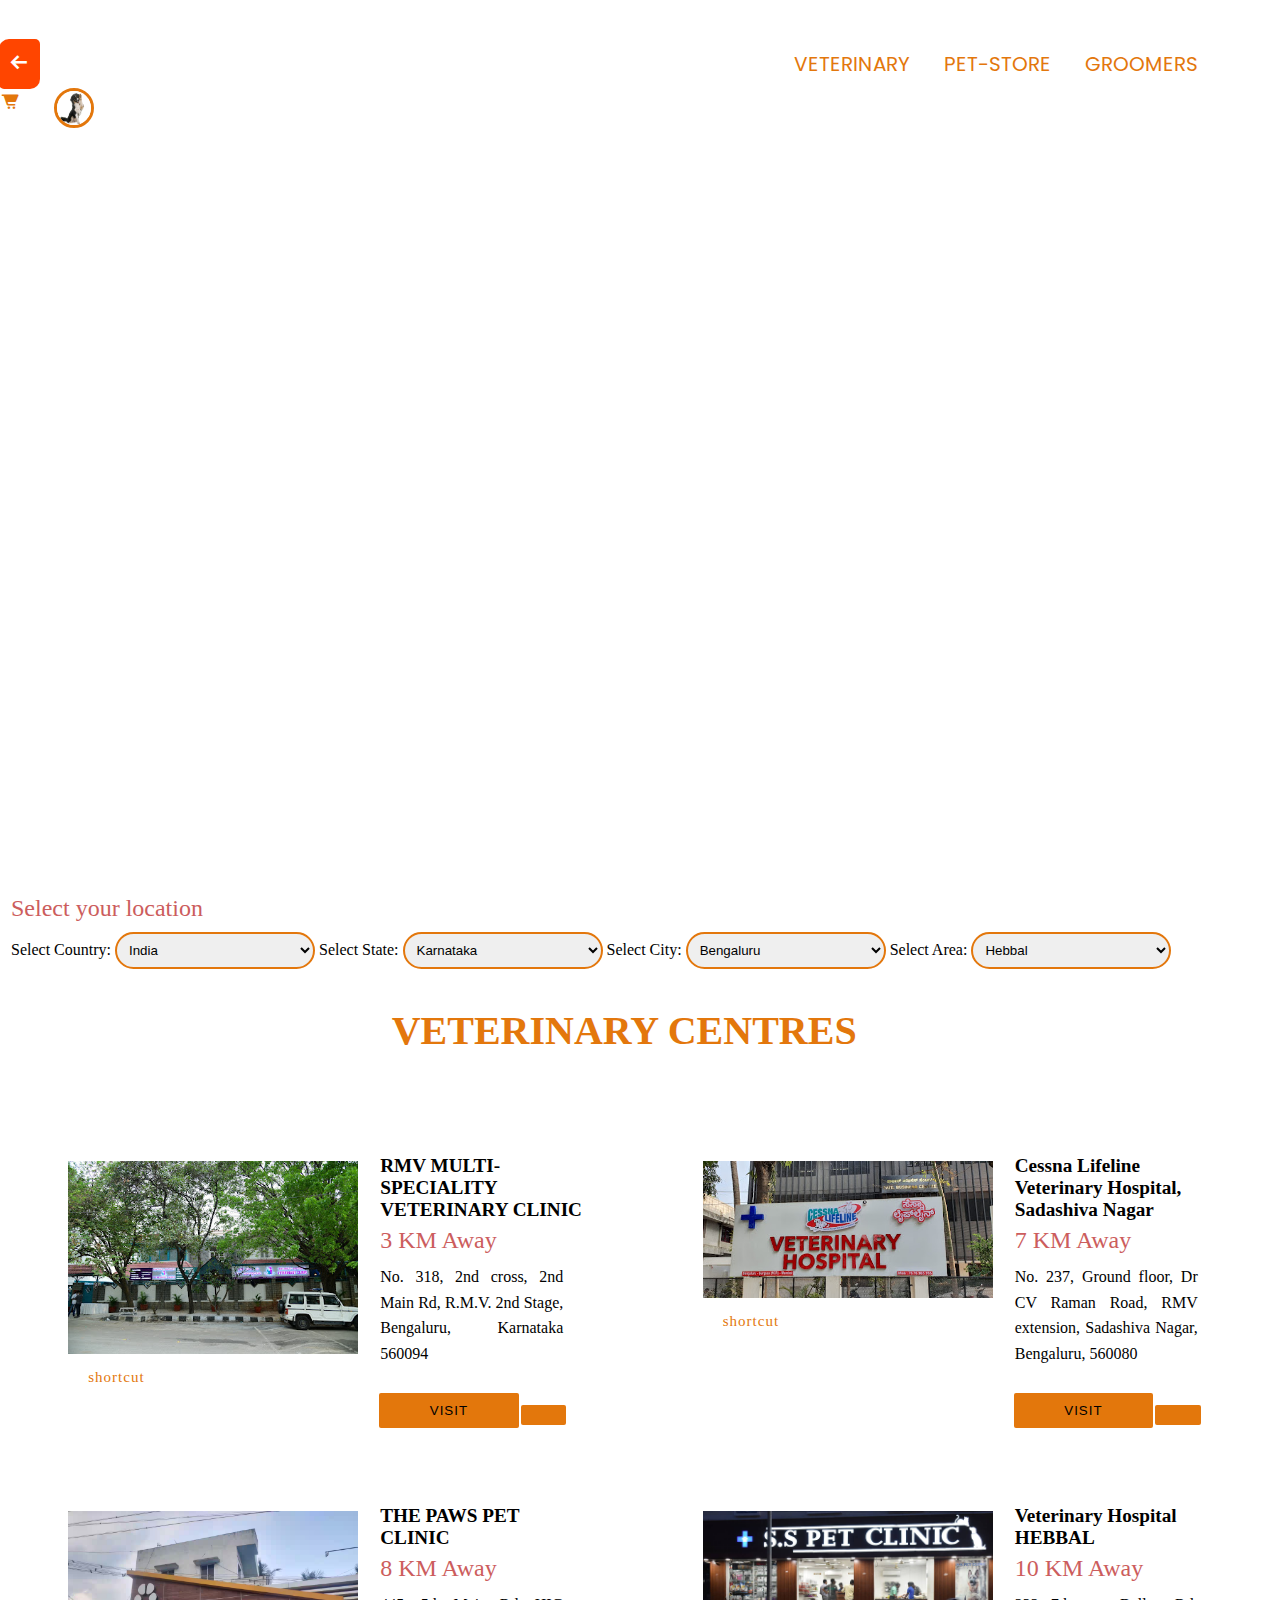
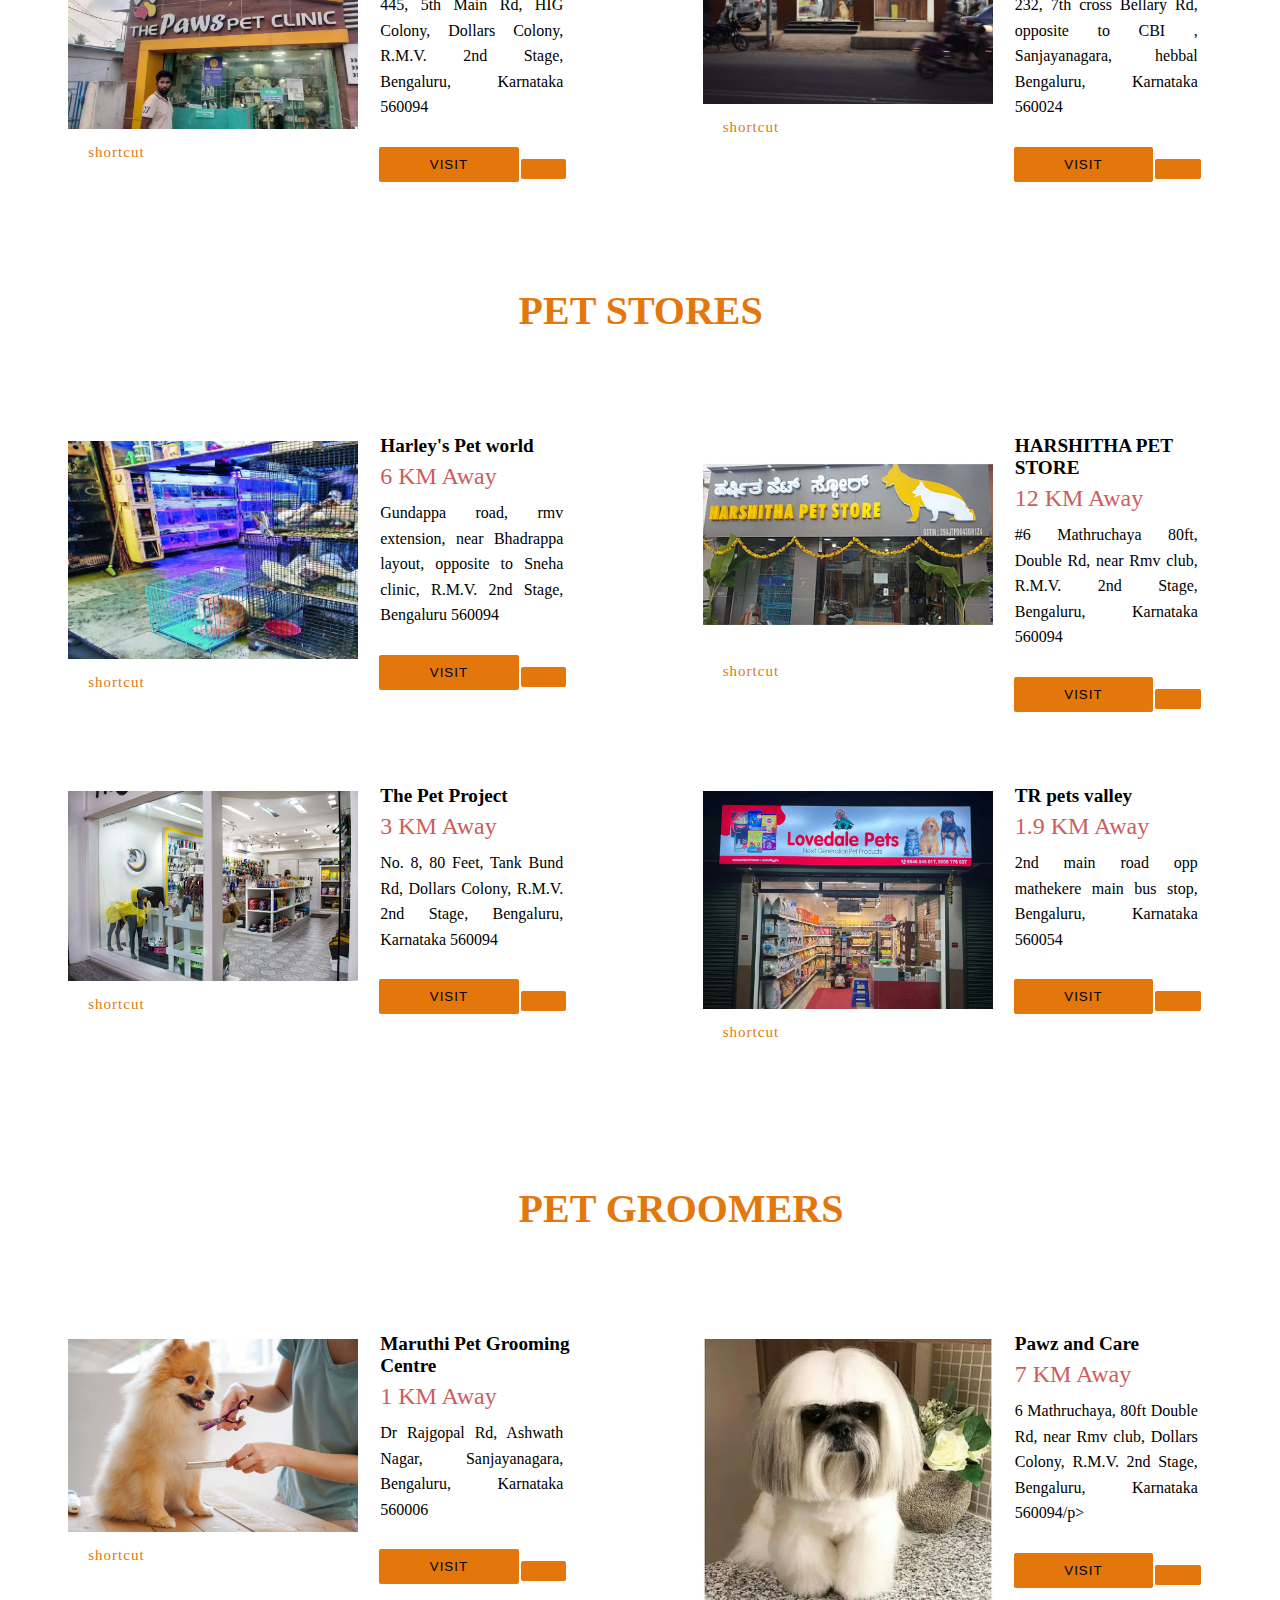
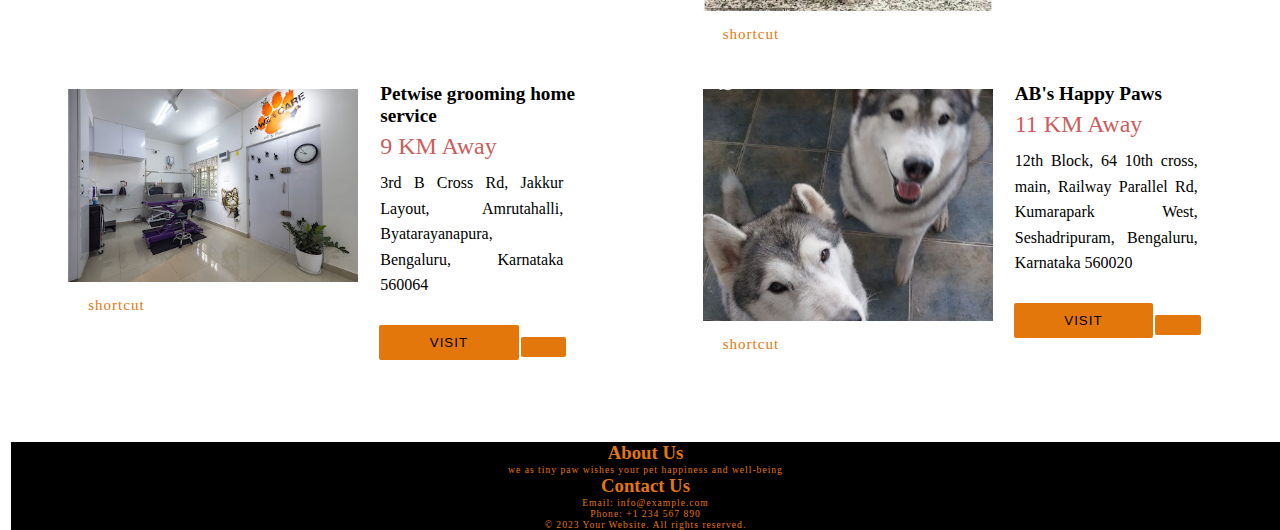
==== index.html @ 1876ad25 "Add files via upload" ====
<!DOCTYPE html>
<html lang="en">

<head>
    <meta charset="UTF-8">
    <meta name="viewport" content="width=device-width, initial-scale=1.0">
    <link href='https://unpkg.com/boxicons@2.1.4/css/boxicons.min.css' rel='stylesheet'>
    <link rel="stylesheet" href="https://cdnjs.cloudflare.com/ajax/libs/font-awesome/6.4.0/css/all.min.css"
        integrity="sha512-iecdLmaskl7CVkqkXNQ/ZH/XLlvWZOJyj7Yy7tcenmpD1ypASozpmT/E0iPtmFIB46ZmdtAc9eNBvH0H/ZpiBw=="
        crossorigin="anonymous" referrerpolicy="no-referrer" />
    <link rel="stylesheet" href="ser.css">
    <title>LOCAL SERVICES</title>
</head>

<body>
    <header class="header">
        <nav>
            <button class="return"><a href="home.html"><i class='bx bx-arrow-back'></i></a></button>
            <a href="#vet">VETERINARY</a>
            <a href="#store">PET-STORE</a>
            <a href="#gro">GROOMERS</a>
            <a href="#"><i class='bx bxs-cart-alt'></i></a>
            <div class="user-circle" onclick="toggleDropdown()">
                <img src="paw.jpg" alt="User Image">
                <div class="dropdown-content" id="dropdownContent">
                    <a href="sigin.html">Sign In</a>
                    <!link this to signin form>
                        <a href="#">Logout</a>
                        <a href="index.html">BACK</a>
                </div>
            </div>

        </nav>
    </header>
    <div class="background">
        <div class="background2">
            <img class="i1" src="bottom_wave.png" alt="">
        </div>
    </div>
    <div class="section1">
        <div class="loc">
            <h2>Select your location</h2>
            <label for="country">Select Country:</label>
            <select id="country" onchange="populateStates()">
                <option value="India">India</option>
            </select>

            <label for="state">Select State:</label>
            <select id="state" onchange="populateCities()">
                <option value="Karnataka">Karnataka</option>
                <option value="OtherState">Other State</option>
            </select>

            <label for="city">Select City:</label>
            <select id="city" onchange="populateAreas()">
                <option value="Bengaluru">Bengaluru</option>
                <option value="Mysuru">Mysuru</option>
            </select>

            <label for="area">Select Area:</label>
            <select id="area">
                <option value="Hebbal">Hebbal</option>
                <option value="Mysuru">Mandimohola</option>
            </select>
        </div>
        <h1 id="vet" class="head">VETERINARY CENTRES</h1>
        <div class="vet-info">
            <div class="container">
                <div class="images">
                    <img class="inpic" src="service1.jpg" />
                    <p class="pick">shortcut</p>
                    <div class="sizes">
                        <div class="size"><i class="fa-solid fa-phone"></i></div>
                        <div class="size"><i class="fa-solid fa-location-dot"></i></div>
                        <div class="size"><i class="fa-solid fa-envelope"></i></div>
                    </div>
                    <div class="product">
                        <h1 class="ma">RMV MULTI-SPECIALITY VETERINARY CLINIC</h1>
                        <h2 class="ma1">3 KM Away</h2>
                        <p class="desc">No. 318, 2nd cross, 2nd Main Rd, R.M.V. 2nd Stage, Bengaluru, Karnataka 560094
                        </p>
                        <p class="star"><i class="fa-solid fa-star"></i><i class="fa-solid fa-star"></i><i
                                class="fa-solid fa-star"></i><i class="fa-solid fa-star"></i><i
                                class="fa-solid fa-star-half-stroke"></i></p>
                        <div class="buttons">
                            <button class="add">Visit</button>
                            <button class="like"><span><i class="fa-solid fa-heart"></i></span></button>
                        </div>
                    </div>
                </div>
            </div>
            <br>

            <div class="container">
                <div class="images">
                    <img class="inpic" src="service 2.jpg" />
                    <p class="pick">shortcut</p>
                    <div class="sizes">
                        <div class="size"><i class="fa-solid fa-phone"></i></div>
                        <div class="size"><i class="fa-solid fa-location-dot"></i></div>
                        <div class="size"><i class="fa-solid fa-envelope"></i></div>
                    </div>
                    <div class="product">
                        <h1 class="ma">Cessna Lifeline Veterinary Hospital, Sadashiva Nagar</h1>
                        <h2 class="ma1">7 KM Away</h2>
                        <p class="desc">No. 237, Ground floor, Dr CV Raman Road, RMV extension, Sadashiva Nagar,
                            Bengaluru, 560080</p>
                        <p class="star"><i class="fa-solid fa-star"></i><i class="fa-solid fa-star"></i><i
                                class="fa-solid fa-star"></i><i class="fa-solid fa-star"></i><i
                                class="fa-regular fa-star"></i></p>
                        <div class="buttons">
                            <button class="add">Visit</button>
                            <button class="like"><span><i class="fa-solid fa-heart"></i></span></button>
                        </div>
                    </div>
                </div>
            </div>
            <br>
            <div class="container">
                <div class="images">
                    <img class="inpic" src="service3.avif" />
                    <p class="pick">shortcut</p>
                    <div class="sizes">
                        <div class="size"><i class="fa-solid fa-phone"></i></div>
                        <div class="size"><i class="fa-solid fa-location-dot"></i></div>
                        <div class="size"><i class="fa-solid fa-envelope"></i></div>
                    </div>
                    <div class="product">
                        <h1 class="ma">THE PAWS PET CLINIC</h1>
                        <h2 class="ma1">8 KM Away</h2>
                        <p class="desc">445, 5th Main Rd, HIG Colony, Dollars Colony, R.M.V. 2nd Stage, Bengaluru,
                            Karnataka 560094
                        </p>
                        <p class="star"><i class="fa-solid fa-star"></i><i class="fa-solid fa-star"></i><i
                                class="fa-solid fa-star"></i><i class="fa-solid fa-star"></i><i
                                class="fa-regular fa-star"></i></p>
                        <div class="buttons">
                            <button class="add">Visit</button>
                            <button class="like"><span><i class="fa-solid fa-heart"></i></span></button>
                        </div>
                    </div>
                </div>
            </div>
            <br>
            <div class="container">
                <div class="images">
                    <img class="inpic" src="service4.jpg" />
                    <p class="pick">shortcut</p>
                    <div class="sizes">
                        <div class="size"><i class="fa-solid fa-phone"></i></div>
                        <div class="size"><i class="fa-solid fa-location-dot"></i></div>
                        <div class="size"><i class="fa-solid fa-envelope"></i></div>
                    </div>
                    <div class="product">
                        <h1 class="ma">Veterinary Hospital HEBBAL</h1>
                        <h2 class="ma1">10 KM Away</h2>
                        <p class="desc">232, 7th cross Bellary Rd, opposite to CBI , Sanjayanagara, hebbal Bengaluru,
                            Karnataka 560024
                        </p>
                        <p class="star"><i class="fa-solid fa-star"></i><i class="fa-solid fa-star"></i><i
                                class="fa-solid fa-star"></i><i class="fa-solid fa-star"></i><i
                                class="fa-regular fa-star"></i></p>
                        <div class="buttons">
                            <button class="add">Visit</button>
                            <button class="like"><span><i class="fa-solid fa-heart"></i></span></button>
                        </div>
                    </div>
                </div>
            </div>
        </div>

        <h1 id="store" class="head">PET STORES</h1>
        <div class="vet-info">
            <div class="container">
                <div class="images">
                    <img class="inpic" src="store1.webp" />
                    <p class="pick">shortcut</p>
                    <div class="sizes">
                        <div class="size"><i class="fa-solid fa-phone"></i></div>
                        <div class="size"><i class="fa-solid fa-location-dot"></i></div>
                        <div class="size"><i class="fa-solid fa-envelope"></i></div>
                    </div>
                    <div class="product">
                        <h1 class="ma">Harley's Pet world</h1>
                        <h2 class="ma1">6 KM Away</h2>
                        <p class="desc">Gundappa road, rmv extension, near Bhadrappa layout, opposite to Sneha clinic,
                            R.M.V. 2nd Stage, Bengaluru 560094
                        </p>
                        <p class="star"><i class="fa-solid fa-star"></i><i class="fa-solid fa-star"></i><i
                                class="fa-solid fa-star"></i><i class="fa-solid fa-star"></i><i
                                class="fa-solid fa-star-half-stroke"></i></p>
                        <div class="buttons">
                            <button class="add">Visit</button>
                            <button class="like"><span><i class="fa-solid fa-heart"></i></span></button>
                        </div>
                    </div>
                </div>
            </div>
            <br>

            <div class="container">
                <div class="images">
                    <img class="inpic" src="store2.jpeg" />
                    <p class="pick">shortcut</p>
                    <div class="sizes">
                        <div class="size"><i class="fa-solid fa-phone"></i></div>
                        <div class="size"><i class="fa-solid fa-location-dot"></i></div>
                        <div class="size"><i class="fa-solid fa-envelope"></i></div>
                    </div>
                    <div class="product">
                        <h1 class="ma">HARSHITHA PET STORE</h1>
                        <h2 class="ma1">12 KM Away</h2>
                        <p class="desc">#6 Mathruchaya 80ft, Double Rd, near Rmv club, R.M.V. 2nd Stage, Bengaluru,
                            Karnataka 560094</p>
                        <p class="star"><i class="fa-solid fa-star"></i><i class="fa-solid fa-star"></i><i
                                class="fa-solid fa-star"></i><i class="fa-solid fa-star"></i><i
                                class="fa-regular fa-star"></i></p>
                        <div class="buttons">
                            <button class="add">Visit</button>
                            <button class="like"><span><i class="fa-solid fa-heart"></i></span></button>
                        </div>
                    </div>
                </div>
            </div>
            <br>
            <div class="container">
                <div class="images">
                    <img class="inpic" src="store3.jpg" />
                    <p class="pick">shortcut</p>
                    <div class="sizes">
                        <div class="size"><i class="fa-solid fa-phone"></i></div>
                        <div class="size"><i class="fa-solid fa-location-dot"></i></div>
                        <div class="size"><i class="fa-solid fa-envelope"></i></div>
                    </div>
                    <div class="product">
                        <h1 class="ma">The Pet Project</h1>
                        <h2 class="ma1">3 KM Away</h2>
                        <p class="desc">No. 8, 80 Feet, Tank Bund Rd, Dollars Colony, R.M.V. 2nd Stage, Bengaluru,
                            Karnataka 560094
                        </p>
                        <p class="star"><i class="fa-solid fa-star"></i><i class="fa-solid fa-star"></i><i
                                class="fa-solid fa-star"></i><i class="fa-solid fa-star"></i><i
                                class="fa-regular fa-star"></i></p>
                        <div class="buttons">
                            <button class="add">Visit</button>
                            <button class="like"><span><i class="fa-solid fa-heart"></i></span></button>
                        </div>
                    </div>
                </div>
            </div>
            <br>
            <div class="container">
                <div class="images">
                    <img class="inpic" src="store4.webp" />
                    <p class="pick">shortcut</p>
                    <div class="sizes">
                        <div class="size"><i class="fa-solid fa-phone"></i></div>
                        <div class="size"><i class="fa-solid fa-location-dot"></i></div>
                        <div class="size"><i class="fa-solid fa-envelope"></i></div>
                    </div>
                    <div class="product">
                        <h1 class="ma">TR pets valley</h1>
                        <h2 class="ma1">1.9 KM Away</h2>
                        <p class="desc">2nd main road opp mathekere main bus stop, Bengaluru, Karnataka 560054
                        </p>
                        <p class="star"><i class="fa-solid fa-star"></i><i class="fa-solid fa-star"></i><i
                                class="fa-solid fa-star"></i><i class="fa-solid fa-star"></i><i
                                class="fa-regular fa-star"></i></p>
                        <div class="buttons">
                            <button class="add">Visit</button>
                            <button class="like"><span><i class="fa-solid fa-heart"></i></span></button>
                        </div>
                    </div>
                </div>
            </div>
        </div>
        <br>

        <h1 id="gro" class="head">PET GROOMERS</h1>
        <div class="vet-info">
            <div class="container">
                <div class="images">
                    <img class="inpic" src="gr1.jpg" />
                    <p class="pick">shortcut</p>
                    <div class="sizes">
                        <div class="size"><i class="fa-solid fa-phone"></i></div>
                        <div class="size"><i class="fa-solid fa-location-dot"></i></div>
                        <div class="size"><i class="fa-solid fa-envelope"></i></div>
                    </div>
                    <div class="product">
                        <h1 class="ma">Maruthi Pet Grooming Centre</h1>
                        <h2 class="ma1">1 KM Away</h2>
                        <p class="desc">Dr Rajgopal Rd, Ashwath Nagar, Sanjayanagara, Bengaluru, Karnataka 560006
                        </p>
                        <p class="star"><i class="fa-solid fa-star"></i><i class="fa-solid fa-star"></i><i
                                class="fa-solid fa-star"></i><i class="fa-solid fa-star"></i><i
                                class="fa-solid fa-star-half-stroke"></i></p>
                        <div class="buttons">
                            <button class="add">Visit</button>
                            <button class="like"><span><i class="fa-solid fa-heart"></i></span></button>
                        </div>
                    </div>
                </div>
            </div>
            <br>

            <div class="container">
                <div class="images">
                    <img class="inpic" src="g2.jpg" />
                    <p class="pick">shortcut</p>
                    <div class="sizes">
                        <div class="size"><i class="fa-solid fa-phone"></i></div>
                        <div class="size"><i class="fa-solid fa-location-dot"></i></div>
                        <div class="size"><i class="fa-solid fa-envelope"></i></div>
                    </div>
                    <div class="product">
                        <h1 class="ma">Pawz and Care</h1>
                        <h2 class="ma1">7 KM Away</h2>
                        <p class="desc">6 Mathruchaya, 80ft Double Rd, near Rmv club, Dollars Colony, R.M.V. 2nd Stage,
                            Bengaluru, Karnataka 560094/p>
                        <p class="star"><i class="fa-solid fa-star"></i><i class="fa-solid fa-star"></i><i
                                class="fa-solid fa-star"></i><i class="fa-solid fa-star"></i><i
                                class="fa-regular fa-star"></i></p>
                        <div class="buttons">
                            <button class="add">Visit</button>
                            <button class="like"><span><i class="fa-solid fa-heart"></i></span></button>
                        </div>
                    </div>
                </div>
            </div>
            <br>
            <div class="container">
                <div class="images">
                    <img class="inpic" src="gr3.jpg" />
                    <p class="pick">shortcut</p>
                    <div class="sizes">
                        <div class="size"><i class="fa-solid fa-phone"></i></div>
                        <div class="size"><i class="fa-solid fa-location-dot"></i></div>
                        <div class="size"><i class="fa-solid fa-envelope"></i></div>
                    </div>
                    <div class="product">
                        <h1 class="ma">Petwise grooming home service</h1>
                        <h2 class="ma1">9 KM Away</h2>
                        <p class="desc">3rd B Cross Rd, Jakkur Layout, Amrutahalli, Byatarayanapura, Bengaluru,
                            Karnataka 560064
                        </p>
                        <p class="star"><i class="fa-solid fa-star"></i><i class="fa-solid fa-star"></i><i
                                class="fa-solid fa-star"></i><i class="fa-solid fa-star"></i><i
                                class="fa-regular fa-star"></i></p>
                        <div class="buttons">
                            <button class="add">Visit</button>
                            <button class="like"><span><i class="fa-solid fa-heart"></i></span></button>
                        </div>
                    </div>
                </div>
            </div>
            <br>
            <div class="container">
                <div class="images">
                    <img class="inpic" src="gr4.jpg" />
                    <p class="pick">shortcut</p>
                    <div class="sizes">
                        <div class="size"><i class="fa-solid fa-phone"></i></div>
                        <div class="size"><i class="fa-solid fa-location-dot"></i></div>
                        <div class="size"><i class="fa-solid fa-envelope"></i></div>
                    </div>
                    <div class="product">
                        <h1 class="ma">AB's Happy Paws</h1>
                        <h2 class="ma1">11 KM Away</h2>
                        <p class="desc">12th Block, 64 10th cross, main, Railway Parallel Rd, Kumarapark West,
                            Seshadripuram, Bengaluru, Karnataka 560020
                        </p>
                        <p class="star"><i class="fa-solid fa-star"></i><i class="fa-solid fa-star"></i><i
                                class="fa-solid fa-star"></i><i class="fa-solid fa-star"></i><i
                                class="fa-regular fa-star"></i></p>
                        <div class="buttons">
                            <button class="add">Visit</button>
                            <button class="like"><span><i class="fa-solid fa-heart"></i></span></button>
                        </div>
                    </div>
                </div>
            </div>
        </div>

        <footer>
            <div class="footer-content">
                <div class="footer-section about">
                    <h3>About Us</h3>
                    <p>we as tiny paw wishes your pet happiness and well-being</p>
                </div>
                <div class="footer-section contact">
                    <h3>Contact Us</h3>
                    <p>Email: info@example.com</p>
                    <p>Phone: +1 234 567 890</p>
                </div>
            </div>
            <div class="footer-bottom">
                <p>&copy; 2023 Your Website. All rights reserved.</p>
            </div>
            <button id="scrollToTopBtn" onclick="scrollToTop()">&#9650;</button>
        </footer>
        </footer>
        <script src="ser.js"></script>
</body>

</html>
---- ser.css ----
@import url("https://fonts.googleapis.com/css2?family=Exo+2:ital,wght@1,800&family=Poppins:ital,wght@0,300;0,400;0,500;1,200;1,300&display=swap");

@import url("https://fonts.googleapis.com/css2?family=Exo+2:ital,wght@1,800&family=Lilita+One&family=Poppins:ital,wght@0,300;0,400;0,500;1,200;1,300&display=swap");

@import url("https://fonts.googleapis.com/css2?family=Exo+2:ital,wght@1,800&family=Lilita+One&family=Poppins:ital,wght@0,300;0,400;0,500;1,200;1,300&family=Roboto+Slab:wght@100&display=swap");

* {
    box-sizing: border-box;
    margin: 0;
    padding: 0;
    scroll-behavior: smooth;
}

html {
    animation: fadeIn 3s;
}

@keyframes fadeIn {
    0% {
        opacity: 0;
    }

    100% {
        opacity: 1;
    }
}

.return {
    margin-right: 720px;
    background-color: orangered;
    font-size: 20px;
    border-radius: 10px 5px;
    border-color: transparent;
}

.return .bx-arrow-back {
    color: white;
    font-weight: bold;
}

.header {
    padding-top: 40px;
    justify-content: space-between;
    word-spacing: 30px;
    float: right;
    display: flex;
    padding-right: 30px;
    position: relative;
}

.header a {
    color: #e3770c;
    font-size: 20px;
    text-align: center;
    text-decoration: none;
    font-family: "Poppins", sans-serif;
}

.header a span {
    padding: 7px 10px;
}

.header a:hover {
    text-decoration: underline;
    cursor: pointer;
    color: black;
}

.background {
    background-image: url(charming-pampered-pets-play-side-by-side-looking-alert-generated-by-ai.jpg);
    background-repeat: no-repeat;
    background-size: cover;
    min-height: 100vh;
    align-items: center;
}

.background2 .i1 {
    position: absolute;
    bottom: 0;
    left: 0;
    width: 100%;
    height: 13rem;
}

.user-circle {
    display: inline;
    cursor: pointer;
    padding-right: 5px;
    vertical-align: top;
}

.user-circle img {
    width: 40px;
    height: 40px;
    border: 3px solid #e3770c;
    border-radius: 50%;
}

.dropdown-content {
    display: none;
    position: absolute;
    top: 60px;
    right: 0;
    background-color: #f7f6f4;
    min-width: 120px;
    box-shadow: 0px 8px 16px 0px rgba(0, 0, 0, 0.2);
    border-radius: 50px;
    z-index: 1;
    text-align: center;
    padding: 5px;
    color: white;
}

.dropdown-content a:nth-child(1) {
    word-spacing: normal;
    /* Adjust this value to reduce or increase space */
}

.dropdown-content a:nth-child(2) {
    word-spacing: normal;
    /* Adjust this value to reduce or increase space */
}


.dropdown-content a {
    display: block;
    padding: 15px;
    text-decoration: none;
    color: #e3770c;
}

.dropdown-content a:hover {
    color: black;
}

.logo {
    background-color: transparent;
    color: #e3770c;
    margin-left: 35px;
    padding: 6px;
    font-weight: 800;
    text-align: center;
    font-family: Poppins, sans-serif;
    white-space: nowrap;
}

.logo:hover {
    background-color: #f7f6f4;
}

#paw {
    padding-left: 20px;
}

#vet {
    font-size: 2.5em;
    font-weight: 700;
    color: #e3770c;
    align-items: center;
    white-space: nowrap;
    padding-bottom: 10px;
    padding-top: 28px;
    padding-left: 30%;

}

#store {
    font-size: 2.5em;
    font-weight: 700;
    color: #e3770c;
    align-items: center;
    white-space: nowrap;
    padding-bottom: 10px;
    padding-top: 28px;
    padding-left: 40%;
}

#gro {
    font-size: 2.5em;
    font-weight: 700;
    color: #e3770c;
    align-items: center;
    white-space: nowrap;
    padding-bottom: 10px;
    padding-top: 28px;
    padding-left: 40%;
}


h2 {
    font-weight: 400;
    padding-bottom: 10px;
}

.section1 {
    padding-left: 11px;
}

label {
    display: inline-block;
    margin-bottom: 5px;
    font-size: 200;

}

select {
    width: 200px;
    padding: 8px;
    margin-bottom: 15px;
    border-radius: 50px;
    border: 2px solid #e3770c;
}

.loc {
    justify-content: space-between;
}

.container {
    position: relative;
    margin: auto;
    overflow: hidden;
    width: 520px;
    height: 350px;
    background: white;
    box-shadow: 5px 5px 15px rgba(#e3770c, .5);
    border-radius: 10px;
}

p {
    font-size: 0.6em;
    color: #e3770c;
    letter-spacing: 1px;
}

h1 {
    font-size: 1.2em;
    color: black;
    margin-top: -5px;
}

h2 {
    color: rgb(204, 93, 93);
    margin-top: -5px;
}

.inpic {
    width: 290px;
    margin-top: 47px;
}

.slideshow-buttons {
    top: 70%;
    display: none;
}



.product {
    position: absolute;
    width: 40%;
    height: 100%;
    top: 10%;
    left: 60%;
}

.desc {
    text-transform: none;
    letter-spacing: 0;
    margin-bottom: 17px;
    color: black;
    font-size: 1em;
    line-height: 1.6em;
    margin-right: 25px;
    text-align: justify;
}

.star {
    padding-top: 1px;
    padding-bottom: 10px;
}

button {
    background: darken(white, 10%);
    padding: 10px;
    display: inline-block;
    outline: 0;
    border: 0;
    margin: -1px;
    border-radius: 2px;
    text-transform: uppercase;
    letter-spacing: 1px;
    color: black;
    background-color: #e3770c;
    cursor: pointer;

    &:hover {
        background: rgb(193, 42, 193);
        color: #f7f6f4;
        transition: all .4s ease-in-out;
    }
}

.add {
    width: 67%;
    background-color: #e3770c;
}

.like {
    width: 22%;
}

.sizes {
    display: grid;
    color: orangered;
    grid-template-columns: repeat(auto-fill, 30px);
    width: 60%;
    grid-gap: 4px;
    margin-left: 20px;
    margin-top: 5px;

    &:hover {
        cursor: pointer;
    }
}

.pick {
    margin-top: 11px;
    margin-bottom: 0;
    margin-left: 20px;
    ;
    font-size: 15px;
}

.size {
    padding: 9px;
    border: 3px solid rgba(255, 255, 255, 0.901);
    font-size: 1em;
    text-align: center;

    &:hover {
        color: black;
        transition: all .4s ease-in-out;
    }
}

.focus {
    background: #e3770c;
    color: white;
}

.vet-info {
    display: flex;
    flex-wrap: wrap;
    width: 100%;
    justify-content: center;
    align-items: center;
    margin: 50px 0;
}

.inpic:hover {
    transform: scale(1.08) !important;
}

footer {
    text-align: center;
    background-color: black;
    color: #e3770c;
    height: fit-content;
}

#scrollToTopBtn {
    display: none;
    position: fixed;
    bottom: 20px;
    right: 20px;
    background-color: #e3770c;
    color: white;
    border: none;
    border-radius: 50%;
    padding: 10px;
    cursor: pointer;
    font-size: 16px;
}

#scrollToTopBtn:hover {
    background-color: #d44;
}

.footer-content {
    height: fit-content;
}

.ma{
    padding-top: 3px;
    margin-top: 3px;
}
.ma1{
    padding-top: 3px;
    margin-top: 3px;
}
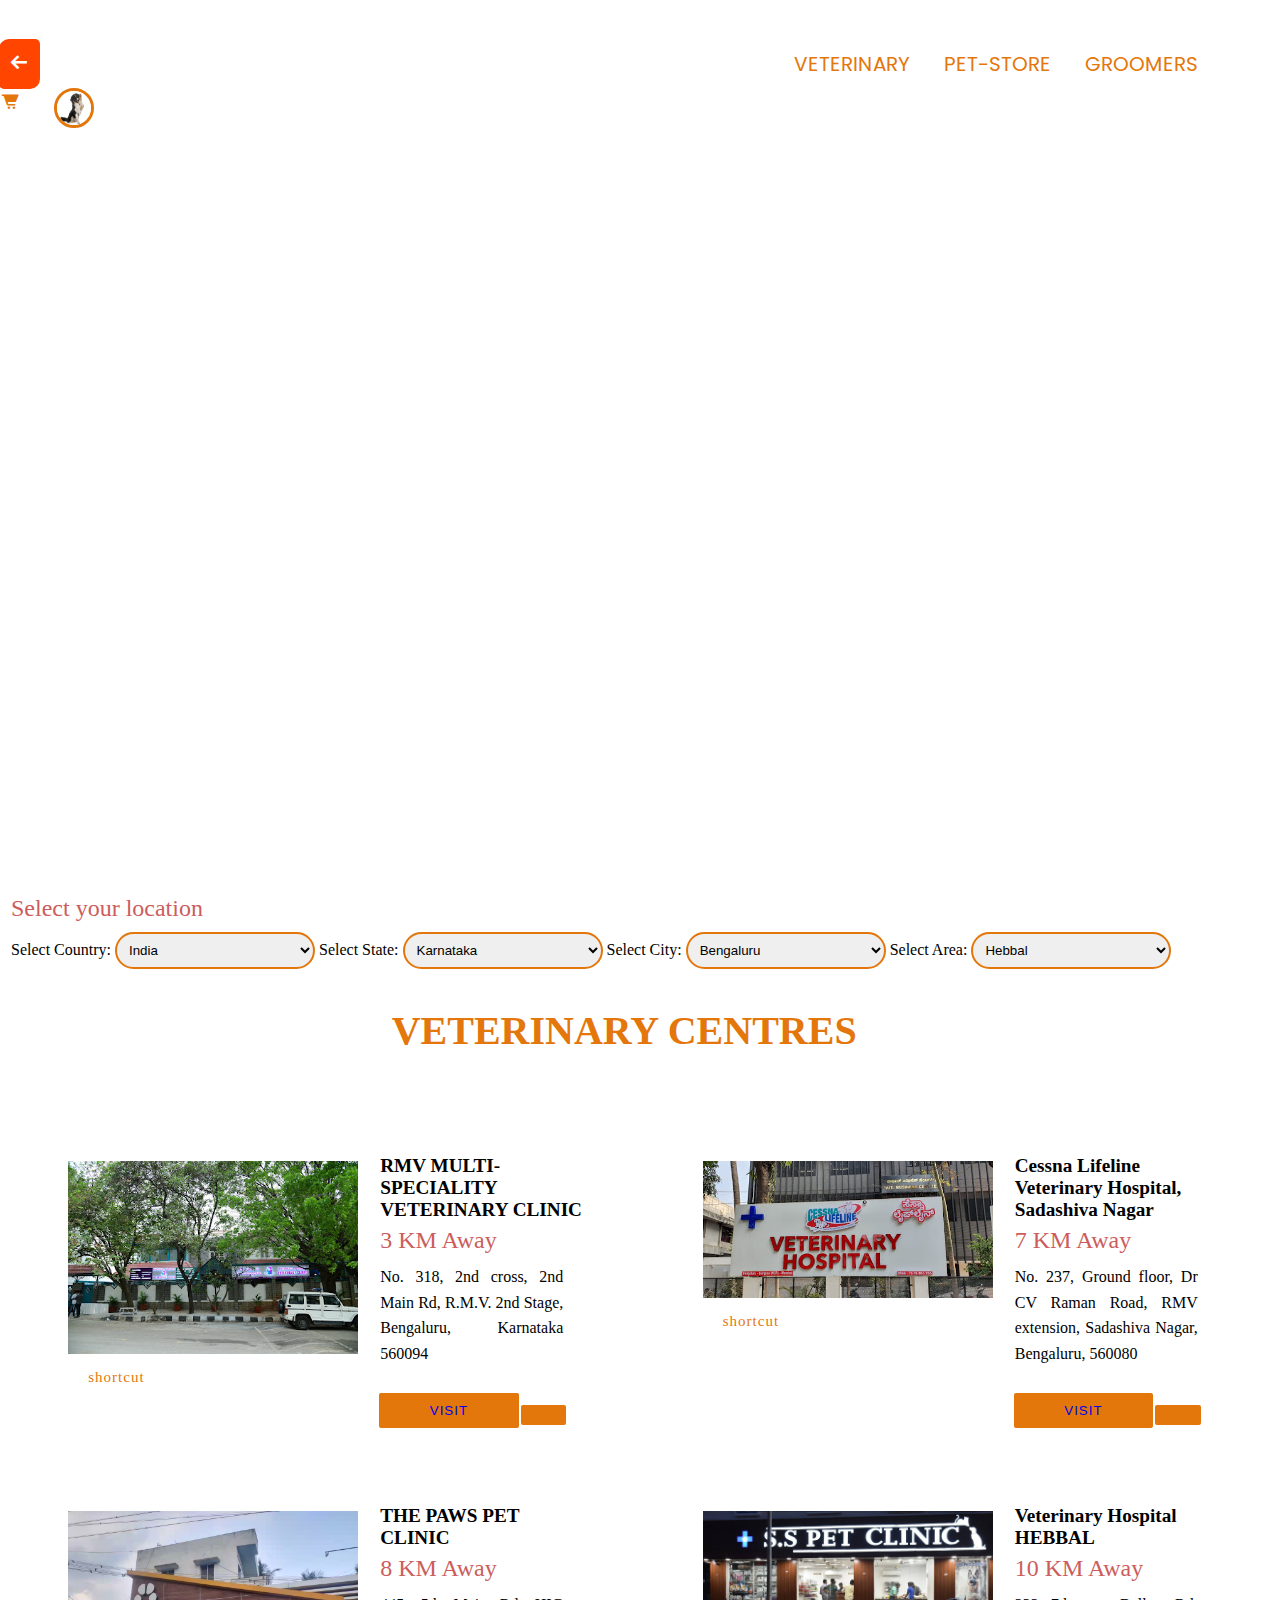
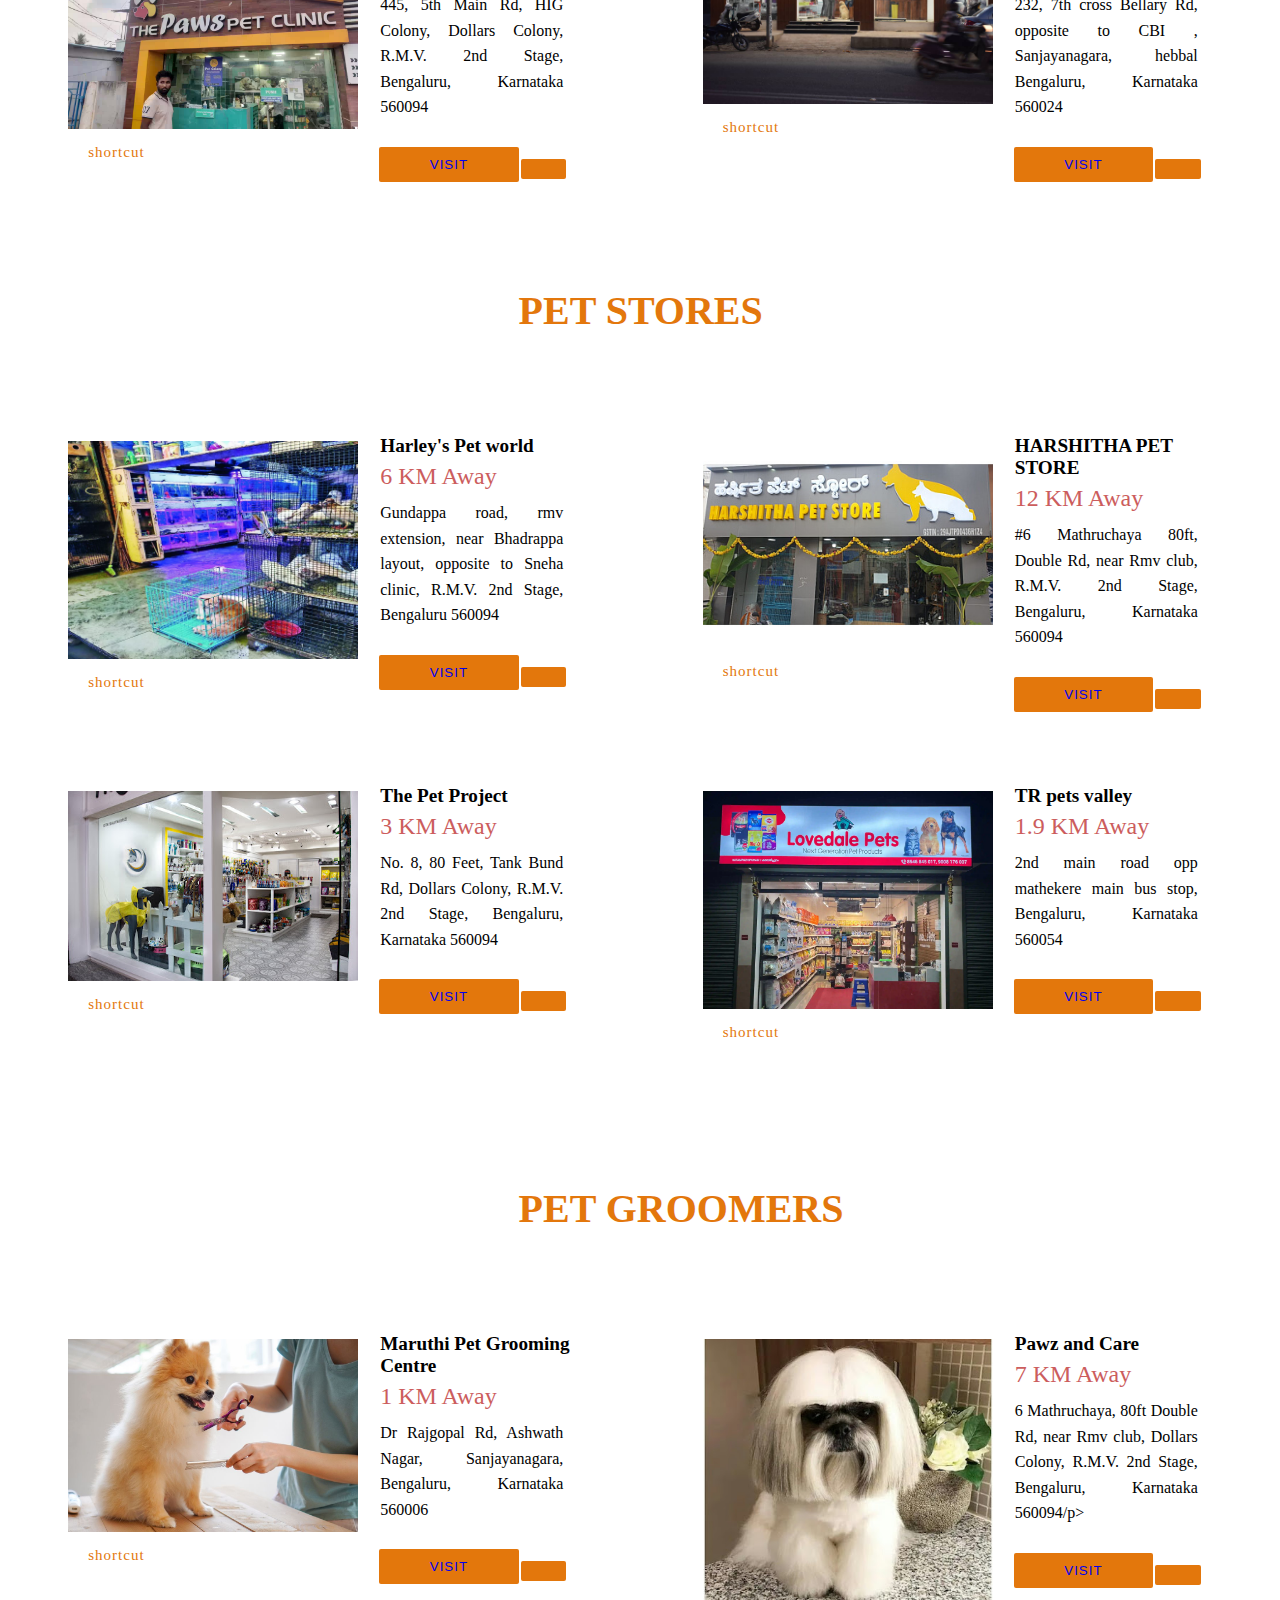
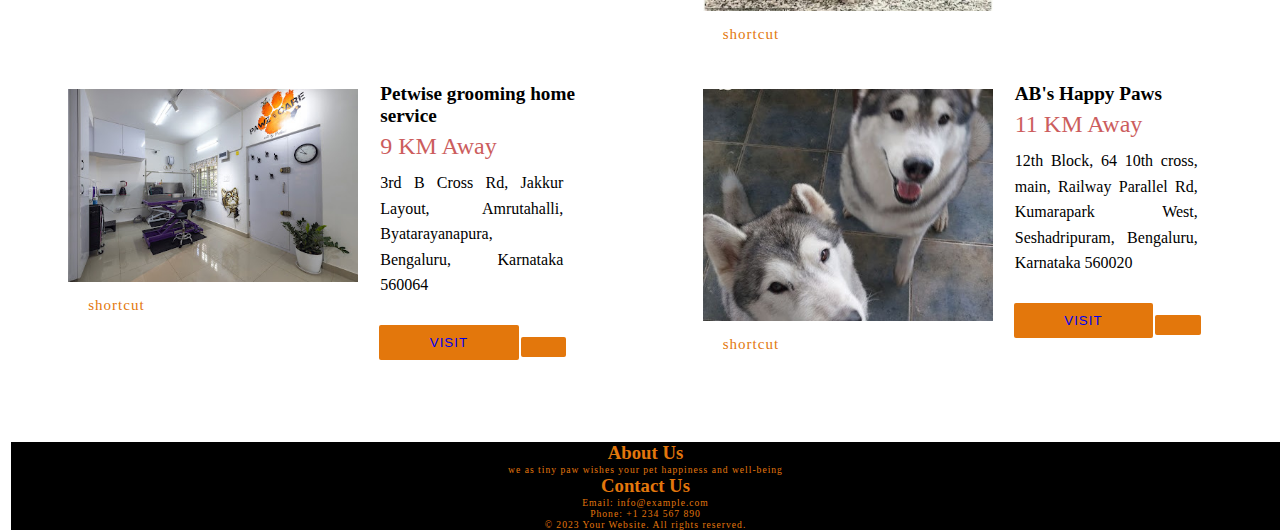
==== commit f0e5dd7e: "Update index.html" ====
--- a/index.html
+++ b/index.html
@@ -83,7 +83,7 @@
                                 class="fa-solid fa-star"></i><i class="fa-solid fa-star"></i><i
                                 class="fa-solid fa-star-half-stroke"></i></p>
                         <div class="buttons">
-                            <button class="add">Visit</button>
+                            <button class="add"><a href="visit.html" style="text-decoration: none;">Visit</a></button>
                             <button class="like"><span><i class="fa-solid fa-heart"></i></span></button>
                         </div>
                     </div>
@@ -109,7 +109,7 @@
                                 class="fa-solid fa-star"></i><i class="fa-solid fa-star"></i><i
                                 class="fa-regular fa-star"></i></p>
                         <div class="buttons">
-                            <button class="add">Visit</button>
+                            <button class="add"><a href="visit.html" style="text-decoration: none;">Visit</a></button>
                             <button class="like"><span><i class="fa-solid fa-heart"></i></span></button>
                         </div>
                     </div>
@@ -135,7 +135,7 @@
                                 class="fa-solid fa-star"></i><i class="fa-solid fa-star"></i><i
                                 class="fa-regular fa-star"></i></p>
                         <div class="buttons">
-                            <button class="add">Visit</button>
+                            <button class="add"><a href="visit.html" style="text-decoration: none;">Visit</a></button>
                             <button class="like"><span><i class="fa-solid fa-heart"></i></span></button>
                         </div>
                     </div>
@@ -161,7 +161,7 @@
                                 class="fa-solid fa-star"></i><i class="fa-solid fa-star"></i><i
                                 class="fa-regular fa-star"></i></p>
                         <div class="buttons">
-                            <button class="add">Visit</button>
+                            <button class="add"><a href="visit.html" style="text-decoration: none;">Visit</a></button>
                             <button class="like"><span><i class="fa-solid fa-heart"></i></span></button>
                         </div>
                     </div>
@@ -190,7 +190,7 @@
                                 class="fa-solid fa-star"></i><i class="fa-solid fa-star"></i><i
                                 class="fa-solid fa-star-half-stroke"></i></p>
                         <div class="buttons">
-                            <button class="add">Visit</button>
+                            <button class="add"><a href="visit.html" style="text-decoration: none;">Visit</a></button>
                             <button class="like"><span><i class="fa-solid fa-heart"></i></span></button>
                         </div>
                     </div>
@@ -216,7 +216,7 @@
                                 class="fa-solid fa-star"></i><i class="fa-solid fa-star"></i><i
                                 class="fa-regular fa-star"></i></p>
                         <div class="buttons">
-                            <button class="add">Visit</button>
+                            <button class="add"><a href="visit.html" style="text-decoration: none;">Visit</a></button>
                             <button class="like"><span><i class="fa-solid fa-heart"></i></span></button>
                         </div>
                     </div>
@@ -242,7 +242,7 @@
                                 class="fa-solid fa-star"></i><i class="fa-solid fa-star"></i><i
                                 class="fa-regular fa-star"></i></p>
                         <div class="buttons">
-                            <button class="add">Visit</button>
+                            <button class="add"><a href="visit.html" style="text-decoration: none;">Visit</a></button>
                             <button class="like"><span><i class="fa-solid fa-heart"></i></span></button>
                         </div>
                     </div>
@@ -267,7 +267,7 @@
                                 class="fa-solid fa-star"></i><i class="fa-solid fa-star"></i><i
                                 class="fa-regular fa-star"></i></p>
                         <div class="buttons">
-                            <button class="add">Visit</button>
+                            <button class="add"><a href="visit.html" style="text-decoration: none;">Visit</a></button>
                             <button class="like"><span><i class="fa-solid fa-heart"></i></span></button>
                         </div>
                     </div>
@@ -296,7 +296,7 @@
                                 class="fa-solid fa-star"></i><i class="fa-solid fa-star"></i><i
                                 class="fa-solid fa-star-half-stroke"></i></p>
                         <div class="buttons">
-                            <button class="add">Visit</button>
+                            <button class="add"><a href="visit.html" style="text-decoration: none;">Visit</a></button>
                             <button class="like"><span><i class="fa-solid fa-heart"></i></span></button>
                         </div>
                     </div>
@@ -322,7 +322,7 @@
                                 class="fa-solid fa-star"></i><i class="fa-solid fa-star"></i><i
                                 class="fa-regular fa-star"></i></p>
                         <div class="buttons">
-                            <button class="add">Visit</button>
+                            <button class="add"><a href="visit.html" style="text-decoration: none;">Visit</a></button>
                             <button class="like"><span><i class="fa-solid fa-heart"></i></span></button>
                         </div>
                     </div>
@@ -348,7 +348,7 @@
                                 class="fa-solid fa-star"></i><i class="fa-solid fa-star"></i><i
                                 class="fa-regular fa-star"></i></p>
                         <div class="buttons">
-                            <button class="add">Visit</button>
+                            <button class="add"><a href="visit.html" style="text-decoration: none;">Visit</a></button>
                             <button class="like"><span><i class="fa-solid fa-heart"></i></span></button>
                         </div>
                     </div>
@@ -374,7 +374,7 @@
                                 class="fa-solid fa-star"></i><i class="fa-solid fa-star"></i><i
                                 class="fa-regular fa-star"></i></p>
                         <div class="buttons">
-                            <button class="add">Visit</button>
+                            <button class="add"><a href="visit.html" style="text-decoration: none;">Visit</a></button>
                             <button class="like"><span><i class="fa-solid fa-heart"></i></span></button>
                         </div>
                     </div>
@@ -403,4 +403,4 @@
         <script src="ser.js"></script>
 </body>
 
-</html>+</html>
